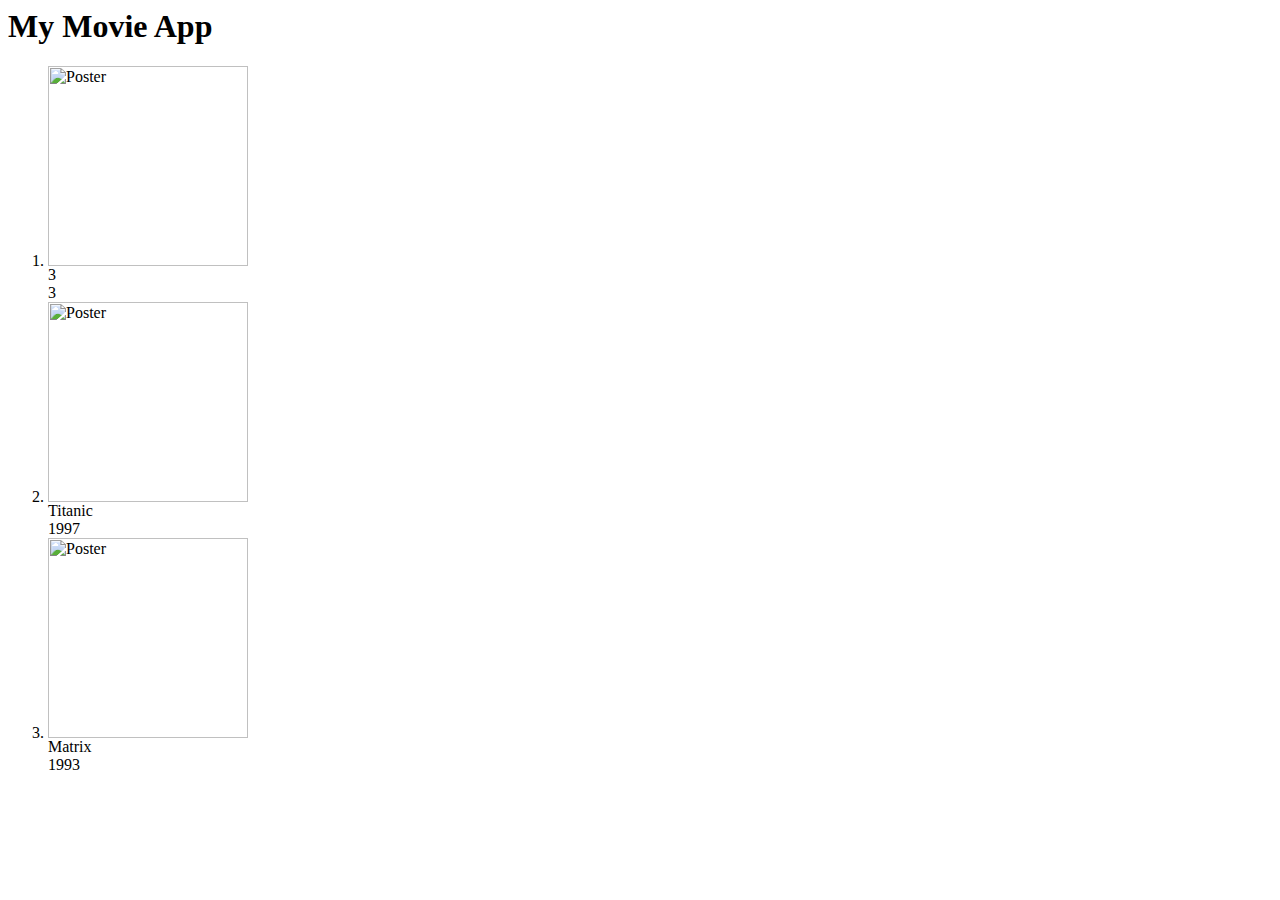
==== index.html @ 6765574c "first commit" ====
<html>

<head>
    <title>My Movie App</title>
    <link rel="stylesheet" href="style.css">
</head>

<body>
    <div class="list-movies-title">
        <h1>My Movie App</h1>
    </div>

    <div>
        <ol class="movie-grid">
            
            <li>
                <div class="movie">
                    <img class="movie-poster" src="3" alt="Poster">
                    <div class="movie-title">3</div>
                    <div class="movie-year">3</div>
                </div>
            </li>
            
            <li>
                <div class="movie">
                    <img class="movie-poster" src="https://m.media-amazon.com/images/M/MV5BYzYyN2FiZmUtYWYzMy00MzViLWJkZTMtOGY1ZjgzNWMwN2YxXkEyXkFqcGc@._V1_SX300.jpg" alt="Poster">
                    <div class="movie-title">Titanic</div>
                    <div class="movie-year">1997</div>
                </div>
            </li>
            
            <li>
                <div class="movie">
                    <img class="movie-poster" src="https://m.media-amazon.com/images/M/MV5BM2JiZjU1NmQtNjg1Ni00NjA3LTk2MjMtNjYxMTgxODY0NjRhXkEyXkFqcGc@._V1_SX300.jpg" alt="Poster">
                    <div class="movie-title">Matrix</div>
                    <div class="movie-year">1993</div>
                </div>
            </li>
            
        </ol>
    </div>
</body>

</html>
---- style.css ----
.movie-poster {
    width: 200px;
    height: auto;
}
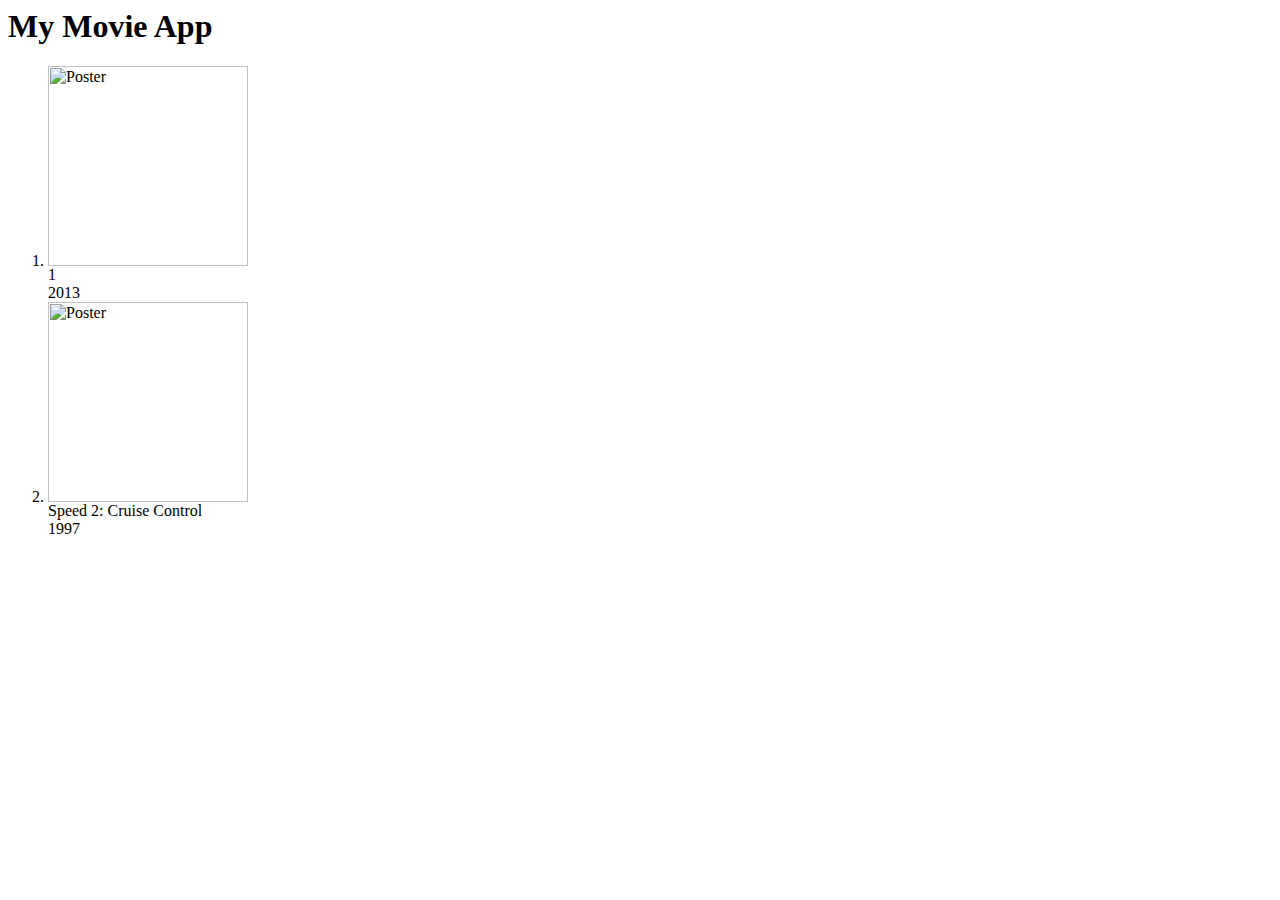
==== commit af344b26: "updated project structure" ====
--- a/index.html
+++ b/index.html
@@ -15,25 +15,17 @@
             
             <li>
                 <div class="movie">
-                    <img class="movie-poster" src="3" alt="Poster">
-                    <div class="movie-title">3</div>
-                    <div class="movie-year">3</div>
+                    <img class="movie-poster" src="https://m.media-amazon.com/images/M/MV5BMjAxNDI5NTMxMF5BMl5BanBnXkFtZTgwMDMzMjg4MTE@._V1_SX300.jpg" alt="Poster">
+                    <div class="movie-title">1</div>
+                    <div class="movie-year">2013</div>
                 </div>
             </li>
             
             <li>
                 <div class="movie">
-                    <img class="movie-poster" src="https://m.media-amazon.com/images/M/MV5BYzYyN2FiZmUtYWYzMy00MzViLWJkZTMtOGY1ZjgzNWMwN2YxXkEyXkFqcGc@._V1_SX300.jpg" alt="Poster">
-                    <div class="movie-title">Titanic</div>
+                    <img class="movie-poster" src="https://m.media-amazon.com/images/M/MV5BMGZiMWM3NzAtNTk4Zi00NmIzLWEzMDItZDRhZTZjODA4M2MyXkEyXkFqcGc@._V1_SX300.jpg" alt="Poster">
+                    <div class="movie-title">Speed 2: Cruise Control</div>
                     <div class="movie-year">1997</div>
-                </div>
-            </li>
-            
-            <li>
-                <div class="movie">
-                    <img class="movie-poster" src="https://m.media-amazon.com/images/M/MV5BM2JiZjU1NmQtNjg1Ni00NjA3LTk2MjMtNjYxMTgxODY0NjRhXkEyXkFqcGc@._V1_SX300.jpg" alt="Poster">
-                    <div class="movie-title">Matrix</div>
-                    <div class="movie-year">1993</div>
                 </div>
             </li>
             
